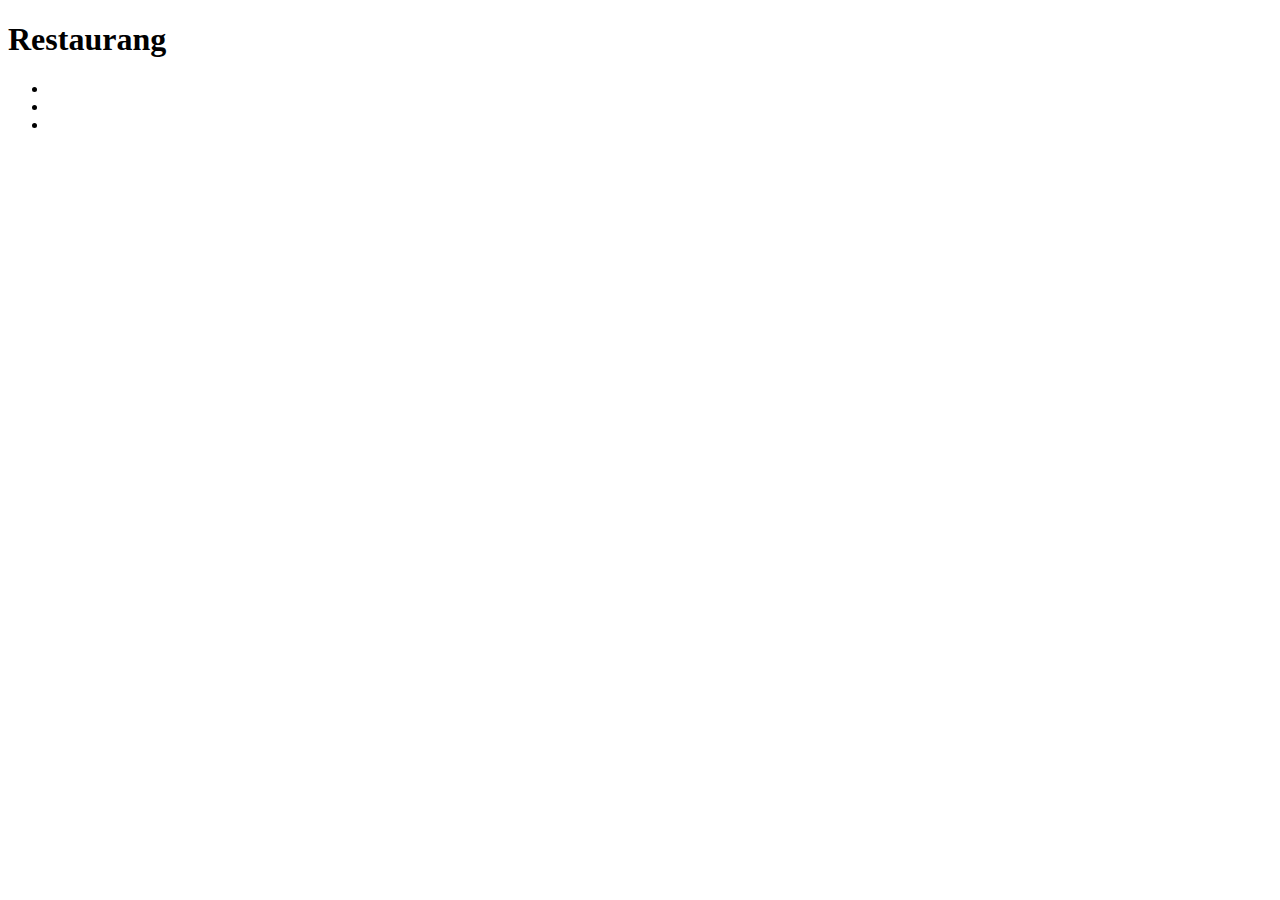
==== Main.html @ 14e7b0ed "Created html,css and js file" ====
<!DOCTYPE html>
<html lang="en">
<head>
    <meta charset="UTF-8">
    <meta name="viewport" content="width=device-width, initial-scale=1.0">
    <link href="./style.css">
    <script src="./script.js" defer></script>
    <title>Main Page</title>
</head>
<body>
    <div>
        <header>
            <h1>Restaurang</h1>
        </header>
        <nav>
            <ul>
                <li></li>
                <li></li>
                <li></li>
            </ul>
        </nav>
    </div>
<div class="A-lá-carte-container">
    <div class="Appetizer-container">
        <div></div>
        <div></div>
        <div></div>
        <div></div>
        <div></div>
    </div>
    <div class="Menu-container">
        <div></div>
        <div></div>
        <div></div>
        <div></div>
        <div></div>
    </div>
    <div class="Dessert-container">
        <div></div>
        <div></div>
        <div></div>
        <div></div>
        <div></div>
    </div>
</div>
<div class="Lunch-buffé-container">
    <div></div>
    <div></div>
</div>
<footer>

</footer>
</body>
</html>
---- style.css ----
* {
    box-sizing: border-box;
    margin: 0;
    padding: 0;
}
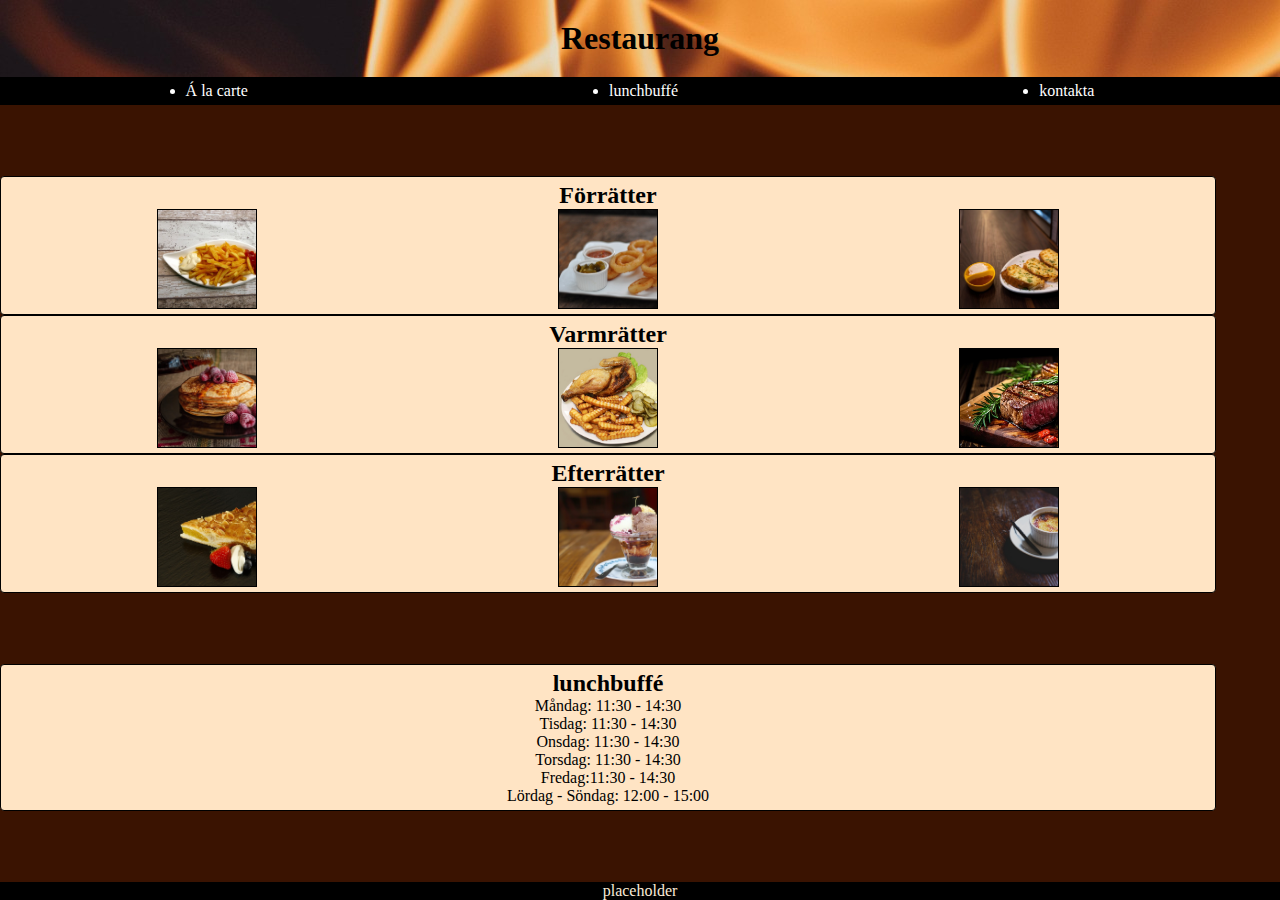
==== commit 9a78b715: "Added menu content to main html, added food pictures to the menus, added lunchbuffe to main html." ====
--- a/Main.html
+++ b/Main.html
@@ -3,7 +3,7 @@
 <head>
     <meta charset="UTF-8">
     <meta name="viewport" content="width=device-width, initial-scale=1.0">
-    <link href="./style.css">
+    <link rel="stylesheet" href="./style.css">
     <script src="./script.js" defer></script>
     <title>Main Page</title>
 </head>
@@ -14,41 +14,81 @@
         </header>
         <nav>
             <ul>
-                <li></li>
-                <li></li>
-                <li></li>
+                <li>Á la carte </li>
+                <li>lunchbuffé</li>
+                <li>kontakta</li>
             </ul>
         </nav>
     </div>
-<div class="A-lá-carte-container">
-    <div class="Appetizer-container">
-        <div></div>
-        <div></div>
-        <div></div>
-        <div></div>
-        <div></div>
+    <div class="Á-la-carte-container">
+        <div class="Appetizer-container">
+            <div>
+                <h2>Förrätter</h2>
+            </div>            
+            <div class="Recommendation-container">
+
+                <div id="Appetizer-card-one">
+
+                </div>
+                <div id="Appetizer-card-two">
+
+                </div>
+                <div id="Appetizer-card-three">
+
+                </div>
+            </div>
+        </div>
+        <div class="Menu-container">
+            <div>
+                <h2>Varmrätter</h2>
+            </div>
+            <div class="Recommendation-container">
+
+                <div id="Menu-card-one">
+
+                </div>
+                <div id="Menu-card-two">
+
+                </div>
+                <div id="Menu-card-three">
+
+                </div>
+            </div>
+
+        </div>
+        <div class="Dessert-container">
+            <div>
+                <h2>Efterrätter</h2>
+            </div>            
+            <div class="Recommendation-container">
+
+                <div id="Dessert-card-one">
+
+                </div>
+                <div id="Dessert-card-two">
+
+                </div>
+                <div id="Dessert-card-three">
+
+                </div>
+            </div>
+        </div>
     </div>
-    <div class="Menu-container">
-        <div></div>
-        <div></div>
-        <div></div>
-        <div></div>
-        <div></div>
+    <div class="Lunch-buffé-container">
+        <div> 
+            <h2>lunchbuffé</h2>
+        </div>
+        <div class="Lunch-buffé-timetable">
+            <p>Måndag: 11:30 - 14:30</p>
+            <p>Tisdag: 11:30 - 14:30</p>
+            <p>Onsdag: 11:30 - 14:30</p>
+            <p>Torsdag: 11:30 - 14:30</p>
+            <p>Fredag:11:30 - 14:30</p>
+            <p>Lördag - Söndag: 12:00 - 15:00</p>
+        </div>
     </div>
-    <div class="Dessert-container">
-        <div></div>
-        <div></div>
-        <div></div>
-        <div></div>
-        <div></div>
-    </div>
-</div>
-<div class="Lunch-buffé-container">
-    <div></div>
-    <div></div>
-</div>
-<footer>
-
-</footer>
+    <footer>
+        <P>placeholder</P>
+    </footer>
 </body>
 </html>--- a/style.css
+++ b/style.css
@@ -4,3 +4,156 @@
     padding: 0;
 }
 
+body {
+    display: flex;
+    flex-direction: column;
+    justify-content: space-between;
+    background-color: rgb(58, 19, 1);
+    height: 100vh;
+}
+
+header {
+    text-align: center;
+    padding: 20px;
+    background-image: url(./images/fire-7332965_1920.jpg);
+    background-size: auto;
+    background-repeat: no-repeat;
+    background-attachment: fixed;
+}
+
+nav ul{
+    display: flex;
+    flex-direction: row;
+    justify-content: space-around;
+    padding: 5px;
+    background-color: rgb(0, 0, 0);
+    color: white;
+}
+
+
+
+.Recommendation-container {
+    display: flex;
+    flex-direction: row;
+    justify-content: space-around;
+}
+
+.Appetizer-container{
+    width: 95vw;
+    height: auto;
+    border:  1px solid black;
+    border-radius: 4px;
+    text-align: center;
+    background-color: bisque;
+    padding: 5px;    
+}
+
+#Appetizer-card-one{
+    border: 1px solid black;
+    background-image: url(./images/Appetizer-food-images/french-fries-2762014_640.jpg);
+    background-size: cover;
+    width: 100px;
+    height: 100px;
+}
+
+#Appetizer-card-two{
+    border: 1px solid black;
+    background-image: url(./images/Appetizer-food-images/fried-food-735004_640.jpg);
+    background-size: cover;
+    width: 100px;
+    height: 100px;    
+}
+
+#Appetizer-card-three{
+    border: 1px solid black;
+    background-image: url(./images/Appetizer-food-images/garlic-bread-7359756_640.jpg);
+    background-size: cover;
+    width: 100px;
+    height: 100px;    
+}
+
+.Menu-container{
+    width: 95vw;
+    height: auto;
+    border:  1px solid black;
+    border-radius: 4px;
+    text-align: center;
+    background-color: bisque;
+    padding: 5px;
+}
+
+#Menu-card-one{
+    border: 1px solid black;
+    background-image: url(./images/Menu-food-images/pancakes-2291908_640.jpg);
+    background-size: cover;
+    width: 100px;
+    height: 100px;
+}
+
+#Menu-card-two{
+    border: 1px solid black;
+    background-image: url(./images/Menu-food-images/fast-food-743846_640.jpg);
+    background-size: cover;
+    width: 100px;
+
+}
+
+#Menu-card-three{
+    border: 1px solid black;
+    background-image: url(./images/Menu-food-images/grilled-8042308_640.jpg);
+    background-size: cover;
+    width: 100px;
+
+}
+
+.Dessert-container{
+    width: 95vw;
+    height: auto;
+    border:  1px solid black;
+    border-radius: 4px;
+    text-align: center;
+    background-color: bisque;
+    padding: 5px;    
+}
+
+#Dessert-card-one{
+    border: 1px solid black;
+    background-image: url(./images/Dessert-food-images/apple-pie-1584260_640.jpg);
+    background-size: cover;
+    width: 100px;
+    height: 100px;
+}
+
+#Dessert-card-two{
+    border: 1px solid black;
+    background-image: url(./images/Dessert-food-images/bowl-1932375_640.jpg);
+    background-size: cover;
+    width: 100px;
+    height: 100px;    
+}
+
+#Dessert-card-three{
+    border: 1px solid black;
+    background-image: url(./images/Dessert-food-images/food-2940496_640.jpg);
+    background-size: cover;
+    width: 100px;
+    height: 100px;    
+}
+
+.Lunch-buffé-container {
+    width: 95vw;
+    height: auto;
+    border: 1px solid black;
+    border-radius: 4px;
+    text-align: center;
+    background-color: bisque;
+    padding: 5px;
+    
+}
+
+
+footer{
+    background-color: black;
+    color: antiquewhite;
+    text-align: center;
+}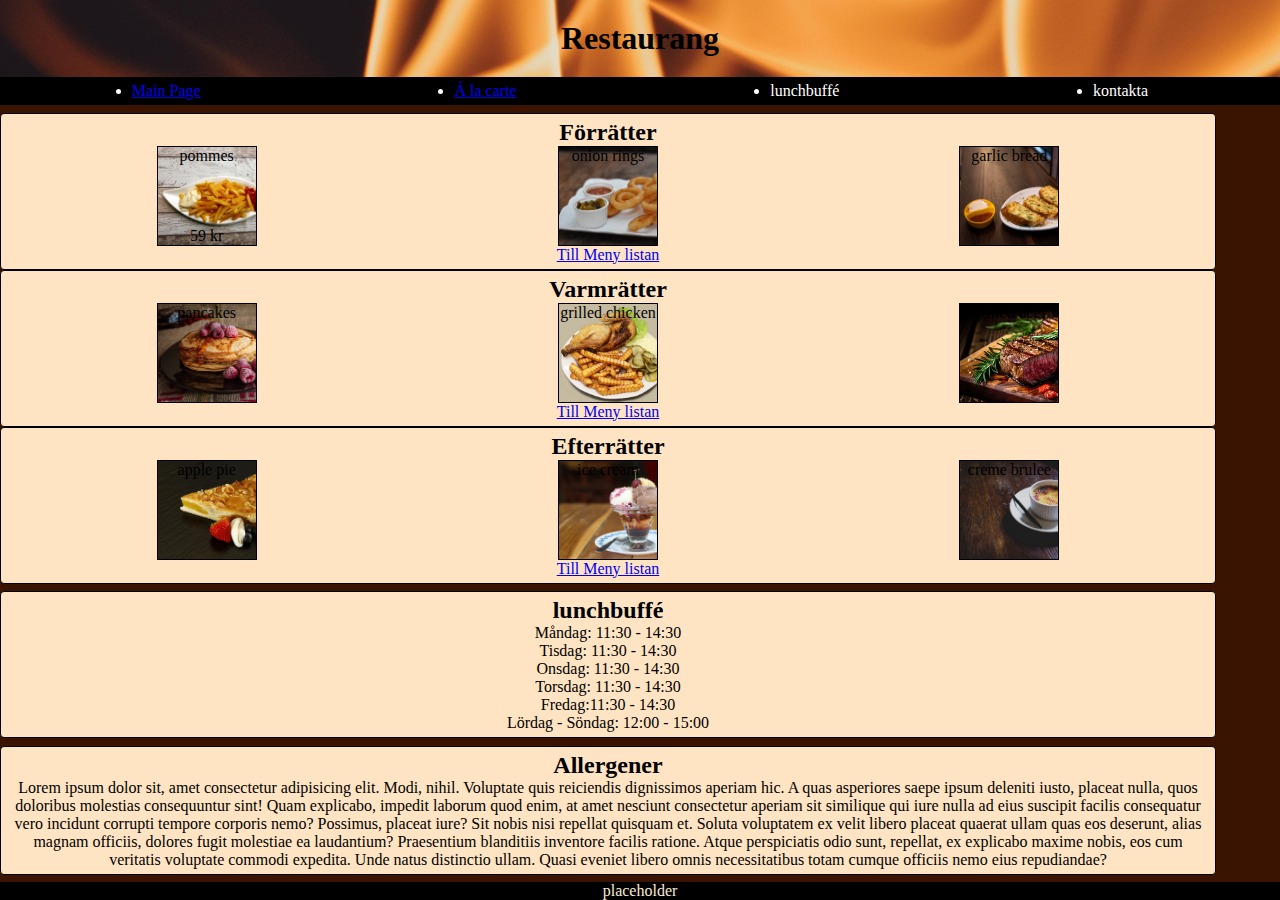
==== commit c9cf3f44: "Created an json file and put in som menu food types. Also created another html file for the full men" ====
--- a/Main.html
+++ b/Main.html
@@ -14,7 +14,12 @@
         </header>
         <nav>
             <ul>
-                <li>Á la carte </li>
+                <li>
+                    <a href="./Main.html">Main Page</a>
+                </li>                
+                <li>
+                    <a href="./Menu.html">Á la carte </a>
+                </li>
                 <li>lunchbuffé</li>
                 <li>kontakta</li>
             </ul>
@@ -28,14 +33,19 @@
             <div class="Recommendation-container">
 
                 <div id="Appetizer-card-one">
-
+                    <p>pommes</p>
+                    <p>59 kr</p>
                 </div>
                 <div id="Appetizer-card-two">
-
+                    <p>onion rings</p>
                 </div>
                 <div id="Appetizer-card-three">
-
+                <p>garlic bread</p>
                 </div>
+                
+            </div>
+            <div>
+                <a href="./Menu.html">Till Meny listan</a>
             </div>
         </div>
         <div class="Menu-container">
@@ -45,16 +55,19 @@
             <div class="Recommendation-container">
 
                 <div id="Menu-card-one">
-
+                    <p>pancakes</p>
+                    <P></P>
                 </div>
                 <div id="Menu-card-two">
-
+                    <p>grilled chicken</p>
                 </div>
                 <div id="Menu-card-three">
-
+                    <p>grilled beef</p>
                 </div>
             </div>
-
+            <div>
+                <a href="./Menu.html">Till Meny listan</a>
+            </div>
         </div>
         <div class="Dessert-container">
             <div>
@@ -63,15 +76,18 @@
             <div class="Recommendation-container">
 
                 <div id="Dessert-card-one">
-
+                    <p>apple pie</p>
                 </div>
                 <div id="Dessert-card-two">
-
+                    <p>ice cream</p>
                 </div>
                 <div id="Dessert-card-three">
-
+                    <p>creme brulee</p>
                 </div>
             </div>
+            <div>
+                <a href="./Menu.html">Till Meny listan</a>
+            </div>            
         </div>
     </div>
     <div class="Lunch-buffé-container">
@@ -87,6 +103,13 @@
             <p>Lördag - Söndag: 12:00 - 15:00</p>
         </div>
     </div>
+    <div Class="Allergener-info-container">
+        <h2>Allergener</h2>
+        <p>Lorem ipsum dolor sit, amet consectetur adipisicing elit. Modi, nihil. Voluptate quis reiciendis dignissimos aperiam hic. A quas asperiores saepe ipsum deleniti iusto, placeat nulla, quos doloribus molestias consequuntur sint!
+        Quam explicabo, impedit laborum quod enim, at amet nesciunt consectetur aperiam sit similique qui iure nulla ad eius suscipit facilis consequatur vero incidunt corrupti tempore corporis nemo? Possimus, placeat iure?
+        Sit nobis nisi repellat quisquam et. Soluta voluptatem ex velit libero placeat quaerat ullam quas eos deserunt, alias magnam officiis, dolores fugit molestiae ea laudantium? Praesentium blanditiis inventore facilis ratione.
+        Atque perspiciatis odio sunt, repellat, ex explicabo maxime nobis, eos cum veritatis voluptate commodi expedita. Unde natus distinctio ullam. Quasi eveniet libero omnis necessitatibus totam cumque officiis nemo eius repudiandae?</p>
+    </div>
     <footer>
         <P>placeholder</P>
     </footer>
--- a/style.css
+++ b/style.css
@@ -54,6 +54,9 @@
     background-size: cover;
     width: 100px;
     height: 100px;
+    display: flex;
+    flex-direction: column;
+    justify-content: space-between;
 }
 
 #Appetizer-card-two{
@@ -151,6 +154,15 @@
     
 }
 
+.Allergener-info-container{
+    width: 95vw;
+    height: auto;
+    border: 1px solid black;
+    border-radius: 4px;
+    text-align: center;
+    background-color: bisque;
+    padding: 5px;    
+}
 
 footer{
     background-color: black;
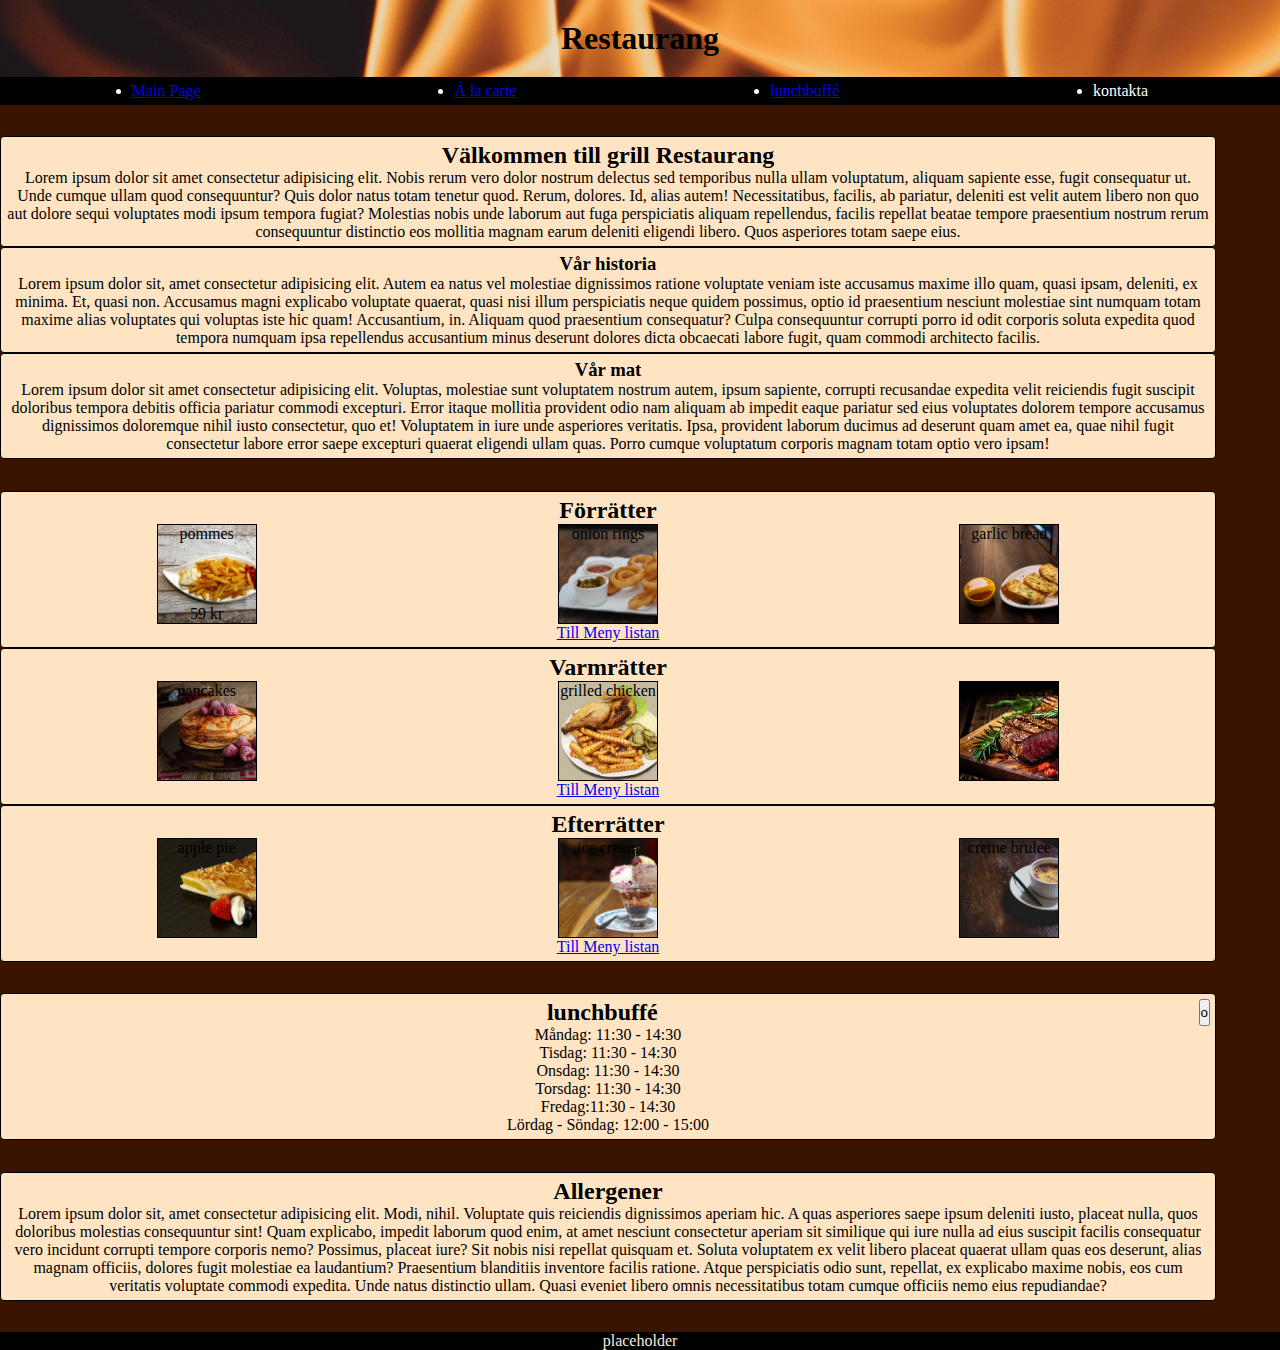
==== commit 68315272: "Added fetch js and a hidetoggle js. also added a js for slideshow but is empty." ====
--- a/Main.html
+++ b/Main.html
@@ -4,7 +4,8 @@
     <meta charset="UTF-8">
     <meta name="viewport" content="width=device-width, initial-scale=1.0">
     <link rel="stylesheet" href="./style.css">
-    <script src="./script.js" defer></script>
+    <script src="slideShow.js" defer></script>
+    <script src="hideToggle.js" defer></script>
     <title>Main Page</title>
 </head>
 <body>
@@ -20,13 +21,48 @@
                 <li>
                     <a href="./Menu.html">Á la carte </a>
                 </li>
-                <li>lunchbuffé</li>
+                <li>
+                    <a href="#Lunch-buffé">lunchbuffé</a>
+                </li>
                 <li>kontakta</li>
             </ul>
         </nav>
     </div>
+    <div class="Restaurang-info-container">
+        <div class="Introduktion-container">
+            <div>
+                <h2>Välkommen till grill Restaurang</h2>
+            </div>
+            <div class="beskrivning">
+                <p>Lorem ipsum dolor sit amet consectetur adipisicing elit. Nobis rerum vero dolor nostrum delectus sed temporibus nulla ullam voluptatum, aliquam sapiente esse, fugit consequatur ut. Unde cumque ullam quod consequuntur?
+                Quis dolor natus totam tenetur quod. Rerum, dolores. Id, alias autem! Necessitatibus, facilis, ab pariatur, deleniti est velit autem libero non quo aut dolore sequi voluptates modi ipsum tempora fugiat?
+                Molestias nobis unde laborum aut fuga perspiciatis aliquam repellendus, facilis repellat beatae tempore praesentium nostrum rerum consequuntur distinctio eos mollitia magnam earum deleniti eligendi libero. Quos asperiores totam saepe eius.</p>
+            </div>
+        </div>
+        <div>
+            <div class="History-container">
+                <h3>Vår historia</h3>
+                <div class="Historia">
+                    <p>
+                        Lorem ipsum dolor sit, amet consectetur adipisicing elit. Autem ea natus vel molestiae dignissimos ratione voluptate veniam iste accusamus maxime illo quam, quasi ipsam, deleniti, ex minima. Et, quasi non.
+                        Accusamus magni explicabo voluptate quaerat, quasi nisi illum perspiciatis neque quidem possimus, optio id praesentium nesciunt molestiae sint numquam totam maxime alias voluptates qui voluptas iste hic quam! Accusantium, in.
+                        Aliquam quod praesentium consequatur? Culpa consequuntur corrupti porro id odit corporis soluta expedita quod tempora numquam ipsa repellendus accusantium minus deserunt dolores dicta obcaecati labore fugit, quam commodi architecto facilis.
+                    </p>
+                </div>
+            </div>
+            <div class="About-food-container">
+                <h3>Vår mat</h3>
+                <div>
+                    <p>Lorem ipsum dolor sit amet consectetur adipisicing elit. Voluptas, molestiae sunt voluptatem nostrum autem, ipsum sapiente, corrupti recusandae expedita velit reiciendis fugit suscipit doloribus tempora debitis officia pariatur commodi excepturi.
+                    Error itaque mollitia provident odio nam aliquam ab impedit eaque pariatur sed eius voluptates dolorem tempore accusamus dignissimos doloremque nihil iusto consectetur, quo et! Voluptatem in iure unde asperiores veritatis.
+                    Ipsa, provident laborum ducimus ad deserunt quam amet ea, quae nihil fugit consectetur labore error saepe excepturi quaerat eligendi ullam quas. Porro cumque voluptatum corporis magnam totam optio vero ipsam!</p>
+                </div>
+            </div>
+        </div>
+    </div>
     <div class="Á-la-carte-container">
         <div class="Appetizer-container">
+            
             <div>
                 <h2>Förrätter</h2>
             </div>            
@@ -89,19 +125,24 @@
                 <a href="./Menu.html">Till Meny listan</a>
             </div>            
         </div>
-    </div>
-    <div class="Lunch-buffé-container">
-        <div> 
+    </div>  
+    <div class="Lunch-buffé-container" id="Lunch-buffé">
+        <div id="Lunch-buffé-title">
+            <label></label>
             <h2>lunchbuffé</h2>
+            <button onclick="hideToggle()">o</button>            
         </div>
-        <div class="Lunch-buffé-timetable">
-            <p>Måndag: 11:30 - 14:30</p>
-            <p>Tisdag: 11:30 - 14:30</p>
-            <p>Onsdag: 11:30 - 14:30</p>
-            <p>Torsdag: 11:30 - 14:30</p>
-            <p>Fredag:11:30 - 14:30</p>
-            <p>Lördag - Söndag: 12:00 - 15:00</p>
+        <div class="Lunch-buffé-menyn">
+            <div class="Lunch-buffé-timetable">
+                <p>Måndag: 11:30 - 14:30</p>
+                <p>Tisdag: 11:30 - 14:30</p>
+                <p>Onsdag: 11:30 - 14:30</p>
+                <p>Torsdag: 11:30 - 14:30</p>
+                <p>Fredag:11:30 - 14:30</p>
+                <p>Lördag - Söndag: 12:00 - 15:00</p>
+            </div>            
         </div>
+
     </div>
     <div Class="Allergener-info-container">
         <h2>Allergener</h2>
--- a/style.css
+++ b/style.css
@@ -9,7 +9,12 @@
     flex-direction: column;
     justify-content: space-between;
     background-color: rgb(58, 19, 1);
-    height: 100vh;
+    height: 150vh;
+}
+
+.darkmode{
+    background-color: rgb(53, 47, 40);
+    color: whitesmoke;
 }
 
 header {
@@ -28,9 +33,38 @@
     padding: 5px;
     background-color: rgb(0, 0, 0);
     color: white;
-}
-
-
+    
+}
+
+.Introduktion-container{
+    width: 95vw;
+    height: auto;
+    border:  1px solid black;
+    border-radius: 4px;
+    text-align: center;
+    background-color: bisque;
+    padding: 5px;  
+}
+
+.History-container{
+    width: 95vw;
+    height: auto;
+    border:  1px solid black;
+    border-radius: 4px;
+    text-align: center;
+    background-color: bisque;
+    padding: 5px;     
+}
+
+.About-food-container{
+    width: 95vw;
+    height: auto;
+    border:  1px solid black;
+    border-radius: 4px;
+    text-align: center;
+    background-color: bisque;
+    padding: 5px;      
+}
 
 .Recommendation-container {
     display: flex;
@@ -143,6 +177,19 @@
     height: 100px;    
 }
 
+.Full-menu-container{
+    width: 95vw;
+    height: auto;
+    border: 1px solid black;
+    border-radius: 4px;
+    text-align: center;
+    background-color: bisque;
+    padding: 5px;    
+}
+.Full-menu-types{
+    border-bottom: 1px solid black;
+}
+
 .Lunch-buffé-container {
     width: 95vw;
     height: auto;
@@ -151,7 +198,16 @@
     text-align: center;
     background-color: bisque;
     padding: 5px;
-    
+}
+
+#Lunch-buffé-title{
+    display: flex;
+    justify-content: space-between;
+}
+
+
+.Lunch-buffé-container button {
+    justify-self: end;
 }
 
 .Allergener-info-container{
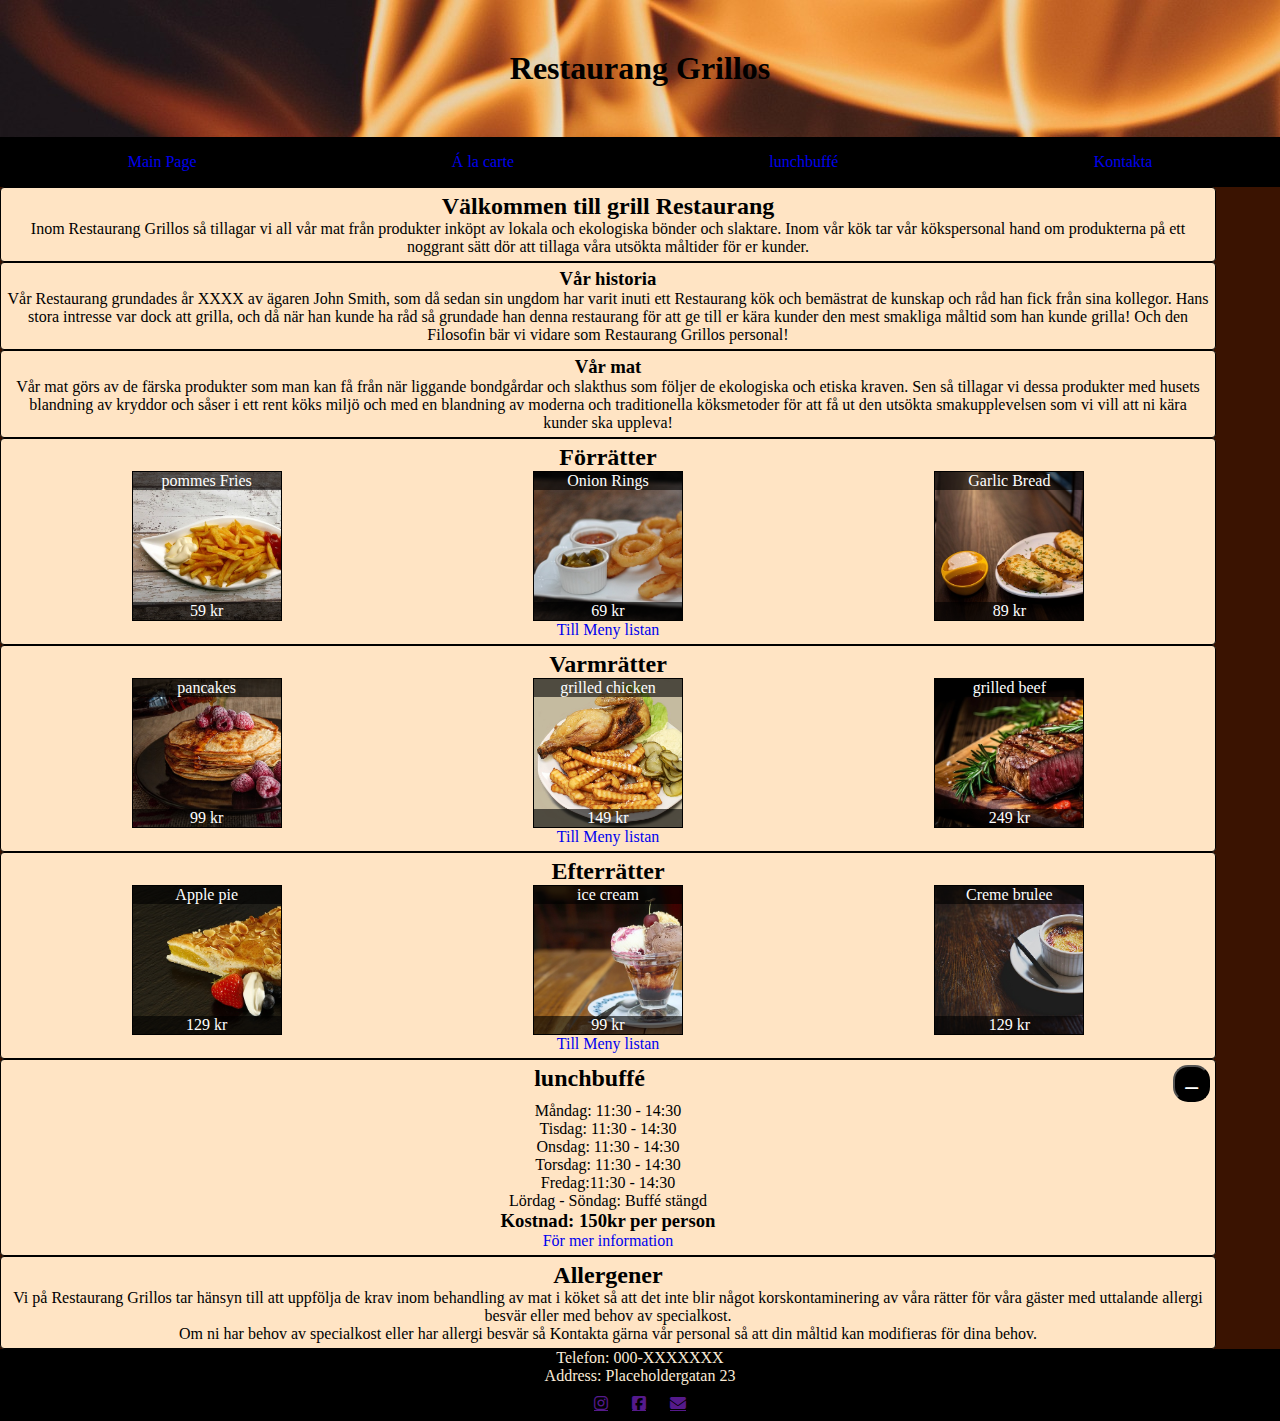
==== commit c0c23877: "Made some filefolder for each CSS and JS, added some changes to the foodmenu json, Filtermenu js and" ====
--- a/Main.html
+++ b/Main.html
@@ -4,6 +4,8 @@
     <meta charset="UTF-8">
     <meta name="viewport" content="width=device-width, initial-scale=1.0">
     <link rel="stylesheet" href="./style.css">
+    <link rel="stylesheet" href="https://cdnjs.cloudflare.com/ajax/libs/font-awesome/6.7.2/css/all.min.css" 
+    integrity="sha512-Evv84Mr4kqVGRNSgIGL/F/aIDqQb7xQ2vcrdIwxfjThSH8CSR7PBEakCr51Ck+w+/U6swU2Im1vVX0SVk9ABhg==" crossorigin="anonymous" referrerpolicy="no-referrer" />
     <script src="slideShow.js" defer></script>
     <script src="hideToggle.js" defer></script>
     <title>Main Page</title>
@@ -11,7 +13,7 @@
 <body>
     <div>
         <header>
-            <h1>Restaurang</h1>
+            <h1>Restaurang Grillos</h1>
         </header>
         <nav>
             <ul>
@@ -24,7 +26,9 @@
                 <li>
                     <a href="#Lunch-buffé">lunchbuffé</a>
                 </li>
-                <li>kontakta</li>
+                <li>
+                    <a href="#contacts">Kontakta</a>
+                </li>
             </ul>
         </nav>
     </div>
@@ -34,9 +38,8 @@
                 <h2>Välkommen till grill Restaurang</h2>
             </div>
             <div class="beskrivning">
-                <p>Lorem ipsum dolor sit amet consectetur adipisicing elit. Nobis rerum vero dolor nostrum delectus sed temporibus nulla ullam voluptatum, aliquam sapiente esse, fugit consequatur ut. Unde cumque ullam quod consequuntur?
-                Quis dolor natus totam tenetur quod. Rerum, dolores. Id, alias autem! Necessitatibus, facilis, ab pariatur, deleniti est velit autem libero non quo aut dolore sequi voluptates modi ipsum tempora fugiat?
-                Molestias nobis unde laborum aut fuga perspiciatis aliquam repellendus, facilis repellat beatae tempore praesentium nostrum rerum consequuntur distinctio eos mollitia magnam earum deleniti eligendi libero. Quos asperiores totam saepe eius.</p>
+                <p>Inom Restaurang Grillos så tillagar vi all vår mat från produkter inköpt av lokala och ekologiska bönder och slaktare.
+                    Inom vår kök tar vår kökspersonal hand om produkterna på ett noggrant sätt dör att tillaga våra utsökta måltider för er kunder.</p>
             </div>
         </div>
         <div>
@@ -44,18 +47,19 @@
                 <h3>Vår historia</h3>
                 <div class="Historia">
                     <p>
-                        Lorem ipsum dolor sit, amet consectetur adipisicing elit. Autem ea natus vel molestiae dignissimos ratione voluptate veniam iste accusamus maxime illo quam, quasi ipsam, deleniti, ex minima. Et, quasi non.
-                        Accusamus magni explicabo voluptate quaerat, quasi nisi illum perspiciatis neque quidem possimus, optio id praesentium nesciunt molestiae sint numquam totam maxime alias voluptates qui voluptas iste hic quam! Accusantium, in.
-                        Aliquam quod praesentium consequatur? Culpa consequuntur corrupti porro id odit corporis soluta expedita quod tempora numquam ipsa repellendus accusantium minus deserunt dolores dicta obcaecati labore fugit, quam commodi architecto facilis.
+                        Vår Restaurang grundades år XXXX av ägaren John Smith, som då sedan sin ungdom har varit inuti ett Restaurang kök och bemästrat de kunskap och råd han fick från sina kollegor.
+                        Hans stora intresse var dock att grilla, och då när han kunde ha råd så grundade han denna restaurang för att ge till er kära kunder den mest smakliga måltid som han kunde grilla!
+                        Och den Filosofin bär vi vidare som Restaurang Grillos personal!
                     </p>
                 </div>
             </div>
             <div class="About-food-container">
                 <h3>Vår mat</h3>
                 <div>
-                    <p>Lorem ipsum dolor sit amet consectetur adipisicing elit. Voluptas, molestiae sunt voluptatem nostrum autem, ipsum sapiente, corrupti recusandae expedita velit reiciendis fugit suscipit doloribus tempora debitis officia pariatur commodi excepturi.
-                    Error itaque mollitia provident odio nam aliquam ab impedit eaque pariatur sed eius voluptates dolorem tempore accusamus dignissimos doloremque nihil iusto consectetur, quo et! Voluptatem in iure unde asperiores veritatis.
-                    Ipsa, provident laborum ducimus ad deserunt quam amet ea, quae nihil fugit consectetur labore error saepe excepturi quaerat eligendi ullam quas. Porro cumque voluptatum corporis magnam totam optio vero ipsam!</p>
+                    <p>
+                        Vår mat görs av de färska produkter som man kan få från när liggande bondgårdar och slakthus som följer de ekologiska och etiska kraven.
+                        Sen så tillagar vi dessa produkter med husets blandning av kryddor och såser i ett rent köks miljö och med en blandning av moderna och traditionella köksmetoder för att få ut den utsökta smakupplevelsen som vi vill att ni kära kunder ska uppleva!
+                    </p>
                 </div>
             </div>
         </div>
@@ -69,14 +73,16 @@
             <div class="Recommendation-container">
 
                 <div id="Appetizer-card-one">
-                    <p>pommes</p>
+                    <p>pommes Fries</p>
                     <p>59 kr</p>
                 </div>
                 <div id="Appetizer-card-two">
-                    <p>onion rings</p>
+                    <p>Onion Rings</p>
+                    <p>69 kr</p>
                 </div>
                 <div id="Appetizer-card-three">
-                <p>garlic bread</p>
+                <p>Garlic Bread</p>
+                <p>89 kr</p>
                 </div>
                 
             </div>
@@ -92,13 +98,15 @@
 
                 <div id="Menu-card-one">
                     <p>pancakes</p>
-                    <P></P>
+                    <P>99 kr</P>
                 </div>
                 <div id="Menu-card-two">
                     <p>grilled chicken</p>
+                    <p>149 kr</p>
                 </div>
                 <div id="Menu-card-three">
                     <p>grilled beef</p>
+                    <p>249 kr</p>
                 </div>
             </div>
             <div>
@@ -112,13 +120,16 @@
             <div class="Recommendation-container">
 
                 <div id="Dessert-card-one">
-                    <p>apple pie</p>
+                    <p>Apple pie</p>
+                    <p>129 kr</p>
                 </div>
                 <div id="Dessert-card-two">
                     <p>ice cream</p>
+                    <p>99 kr</p>
                 </div>
                 <div id="Dessert-card-three">
-                    <p>creme brulee</p>
+                    <p>Creme brulee</p>
+                    <p>129 kr</p>
                 </div>
             </div>
             <div>
@@ -130,7 +141,7 @@
         <div id="Lunch-buffé-title">
             <label></label>
             <h2>lunchbuffé</h2>
-            <button onclick="hideToggle()">o</button>            
+            <button class="filter-btn fa-solid fa-window-minimize" onclick="hideToggle()"></button>            
         </div>
         <div class="Lunch-buffé-menyn">
             <div class="Lunch-buffé-timetable">
@@ -139,20 +150,24 @@
                 <p>Onsdag: 11:30 - 14:30</p>
                 <p>Torsdag: 11:30 - 14:30</p>
                 <p>Fredag:11:30 - 14:30</p>
-                <p>Lördag - Söndag: 12:00 - 15:00</p>
-            </div>            
+                <p>Lördag - Söndag: Buffé stängd</p>
+                <h3>Kostnad: 150kr per person</h3>
+                <a href="Menu.html#Lunch-buffé">För mer information</a>
+            </div>          
         </div>
 
     </div>
     <div Class="Allergener-info-container">
         <h2>Allergener</h2>
-        <p>Lorem ipsum dolor sit, amet consectetur adipisicing elit. Modi, nihil. Voluptate quis reiciendis dignissimos aperiam hic. A quas asperiores saepe ipsum deleniti iusto, placeat nulla, quos doloribus molestias consequuntur sint!
-        Quam explicabo, impedit laborum quod enim, at amet nesciunt consectetur aperiam sit similique qui iure nulla ad eius suscipit facilis consequatur vero incidunt corrupti tempore corporis nemo? Possimus, placeat iure?
-        Sit nobis nisi repellat quisquam et. Soluta voluptatem ex velit libero placeat quaerat ullam quas eos deserunt, alias magnam officiis, dolores fugit molestiae ea laudantium? Praesentium blanditiis inventore facilis ratione.
-        Atque perspiciatis odio sunt, repellat, ex explicabo maxime nobis, eos cum veritatis voluptate commodi expedita. Unde natus distinctio ullam. Quasi eveniet libero omnis necessitatibus totam cumque officiis nemo eius repudiandae?</p>
+        <P>Vi på Restaurang Grillos tar hänsyn till att uppfölja de krav inom behandling av mat i köket så att det inte blir något korskontaminering av våra rätter för våra gäster med uttalande allergi besvär eller med behov av specialkost.</P>
+        <P>Om ni har behov av specialkost eller har allergi besvär så Kontakta gärna vår personal så att din måltid kan modifieras för dina behov.</P>
     </div>
-    <footer>
-        <P>placeholder</P>
+    <footer id="contacts">
+        <P>Telefon: 000-XXXXXXX</P>
+        <p>Address: Placeholdergatan 23</p>
+        <a href="" class="fa-brands fa-instagram"></a>
+        <a href="" class="fa-brands fa-square-facebook"></a>
+        <a href="" class="fa-solid fa-envelope"></a>
     </footer>
 </body>
 </html>--- a/style.css
+++ b/style.css
@@ -18,22 +18,48 @@
 }
 
 header {
-    text-align: center;
-    padding: 20px;
+    width: 100%;
+    text-align: center;
+    padding: 50px;
     background-image: url(./images/fire-7332965_1920.jpg);
     background-size: auto;
     background-repeat: no-repeat;
     background-attachment: fixed;
 }
 
+header h1{
+    font-size: xx-large;
+    font-family:Georgia, 'Times New Roman', Times, serif;
+}
+
+nav{
+    width: 100%;
+}
+
 nav ul{
     display: flex;
+    width: 100%;
     flex-direction: row;
     justify-content: space-around;
-    padding: 5px;
     background-color: rgb(0, 0, 0);
     color: white;
-    
+    list-style: none;
+}
+
+nav li{
+    height: 50px;
+}
+
+nav a{
+    height: 100%;
+    padding: 0 30px;
+    text-decoration: none;
+    display: flex;
+    align-items: center;
+}
+
+nav a:hover{
+    background-color: rgb(68, 66, 66);
 }
 
 .Introduktion-container{
@@ -64,6 +90,10 @@
     text-align: center;
     background-color: bisque;
     padding: 5px;      
+}
+
+.Á-la-carte-container a{
+    text-decoration: none;
 }
 
 .Recommendation-container {
@@ -72,6 +102,11 @@
     justify-content: space-around;
 }
 
+.Recommendation-container p{
+    background-color: rgb(0, 0, 0,0.6);
+    color: white;
+}
+
 .Appetizer-container{
     width: 95vw;
     height: auto;
@@ -86,8 +121,8 @@
     border: 1px solid black;
     background-image: url(./images/Appetizer-food-images/french-fries-2762014_640.jpg);
     background-size: cover;
-    width: 100px;
-    height: 100px;
+    width: 150px;
+    height: 150px;
     display: flex;
     flex-direction: column;
     justify-content: space-between;
@@ -97,16 +132,22 @@
     border: 1px solid black;
     background-image: url(./images/Appetizer-food-images/fried-food-735004_640.jpg);
     background-size: cover;
-    width: 100px;
-    height: 100px;    
+    width: 150px;
+    height: 150px;
+    display: flex;
+    flex-direction: column;
+    justify-content: space-between;
 }
 
 #Appetizer-card-three{
     border: 1px solid black;
     background-image: url(./images/Appetizer-food-images/garlic-bread-7359756_640.jpg);
     background-size: cover;
-    width: 100px;
-    height: 100px;    
+    width: 150px;
+    height: 150px;
+    display: flex;
+    flex-direction: column;
+    justify-content: space-between;
 }
 
 .Menu-container{
@@ -123,24 +164,31 @@
     border: 1px solid black;
     background-image: url(./images/Menu-food-images/pancakes-2291908_640.jpg);
     background-size: cover;
-    width: 100px;
-    height: 100px;
+    width: 150px;
+    height: 150px;
+    display: flex;
+    flex-direction: column;
+    justify-content: space-between;
 }
 
 #Menu-card-two{
     border: 1px solid black;
     background-image: url(./images/Menu-food-images/fast-food-743846_640.jpg);
     background-size: cover;
-    width: 100px;
-
+    width: 150px;
+    display: flex;
+    flex-direction: column;
+    justify-content: space-between;
 }
 
 #Menu-card-three{
     border: 1px solid black;
     background-image: url(./images/Menu-food-images/grilled-8042308_640.jpg);
     background-size: cover;
-    width: 100px;
-
+    width: 150px;
+    display: flex;
+    flex-direction: column;
+    justify-content: space-between;
 }
 
 .Dessert-container{
@@ -157,24 +205,33 @@
     border: 1px solid black;
     background-image: url(./images/Dessert-food-images/apple-pie-1584260_640.jpg);
     background-size: cover;
-    width: 100px;
-    height: 100px;
+    width: 150px;
+    height: 150px;
+    display: flex;
+    flex-direction: column;
+    justify-content: space-between;
 }
 
 #Dessert-card-two{
     border: 1px solid black;
     background-image: url(./images/Dessert-food-images/bowl-1932375_640.jpg);
     background-size: cover;
-    width: 100px;
-    height: 100px;    
+    width: 150px;
+    height: 150px;
+    display: flex;
+    flex-direction: column;
+    justify-content: space-between;
 }
 
 #Dessert-card-three{
     border: 1px solid black;
     background-image: url(./images/Dessert-food-images/food-2940496_640.jpg);
     background-size: cover;
-    width: 100px;
-    height: 100px;    
+    width: 150px;
+    height: 150px;
+    display: flex;
+    flex-direction: column;
+    justify-content: space-between;
 }
 
 .Full-menu-container{
@@ -190,6 +247,18 @@
     border-bottom: 1px solid black;
 }
 
+#btn-filter-container{
+    padding: 4px;
+    
+}
+
+.filter-btn{
+    color: white;
+    background-color: black;
+    padding: 10px;
+    border-radius: 15px;
+}
+
 .Lunch-buffé-container {
     width: 95vw;
     height: auto;
@@ -198,6 +267,7 @@
     text-align: center;
     background-color: bisque;
     padding: 5px;
+    
 }
 
 #Lunch-buffé-title{
@@ -209,6 +279,16 @@
 .Lunch-buffé-container button {
     justify-self: end;
 }
+
+.Lunch-buffé-timetable a{
+    text-decoration: none;
+}
+
+#Lunch-buffé-menu-list li{
+    list-style: none;
+}
+
+
 
 .Allergener-info-container{
     width: 95vw;
@@ -224,4 +304,9 @@
     background-color: black;
     color: antiquewhite;
     text-align: center;
+}
+
+footer a{
+margin: 10px;
+
 }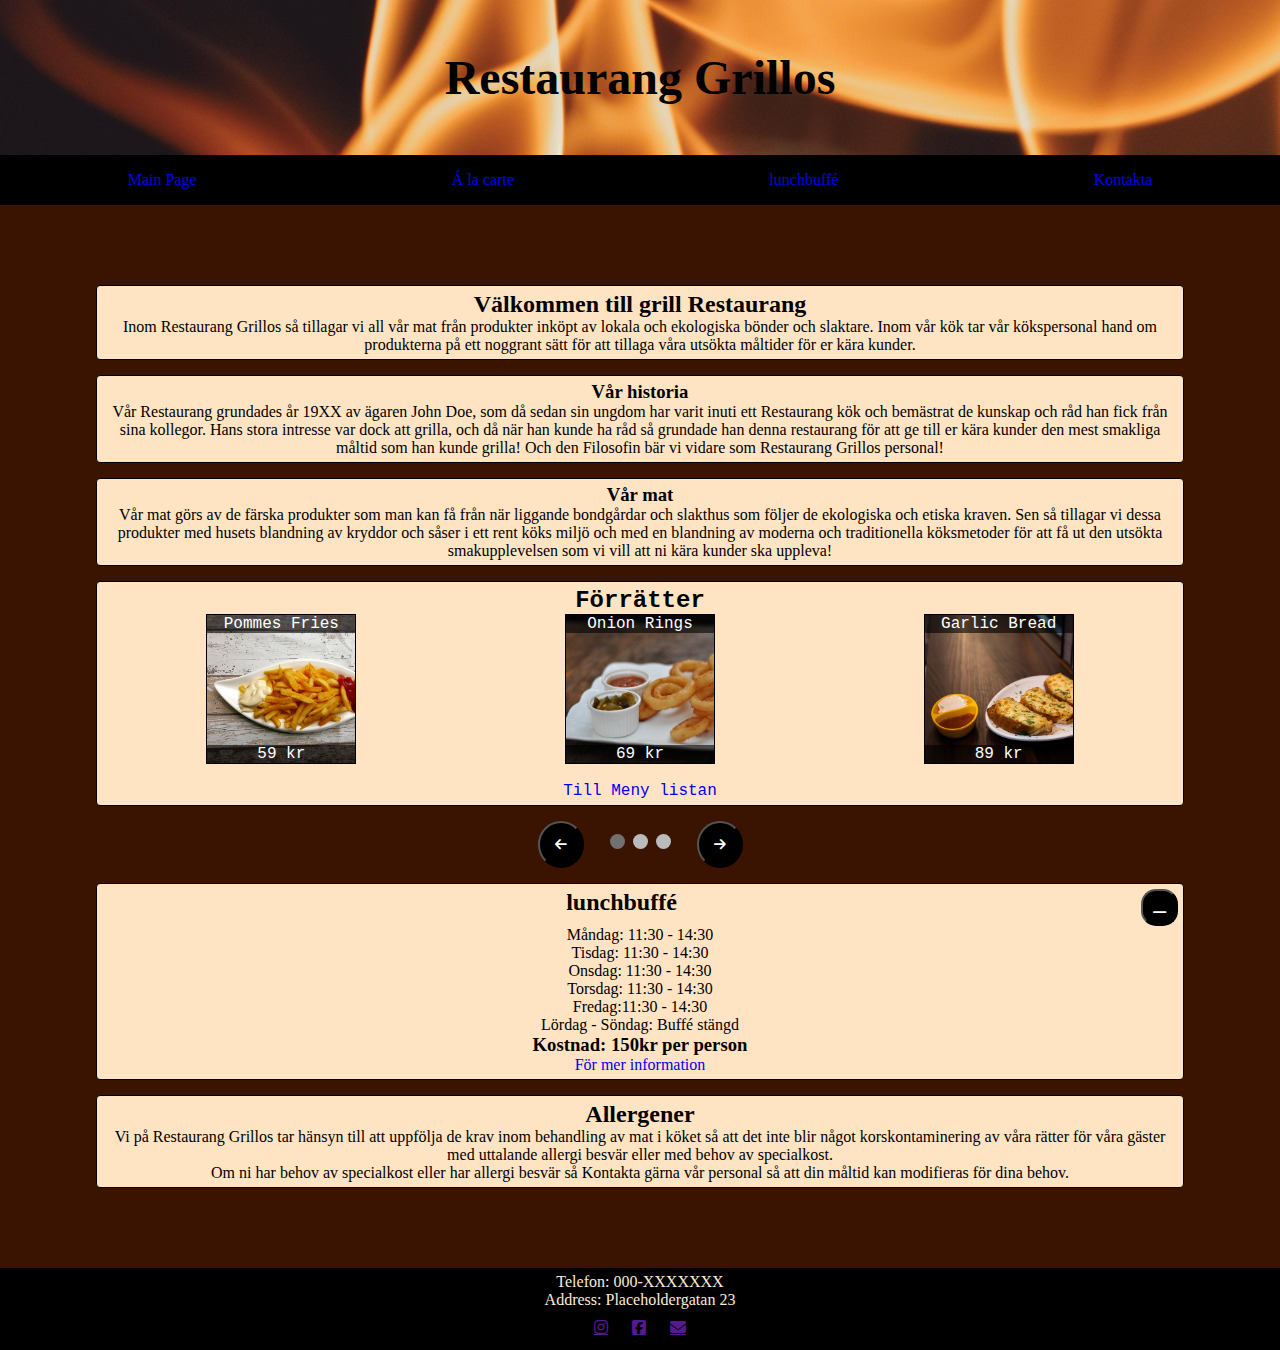
==== commit 1f0daa07: "Moved the js, css and json scripts to their specific folders(added image folder to CSS folder), adde" ====
--- a/Main.html
+++ b/Main.html
@@ -3,11 +3,9 @@
 <head>
     <meta charset="UTF-8">
     <meta name="viewport" content="width=device-width, initial-scale=1.0">
-    <link rel="stylesheet" href="./style.css">
+    <link rel="stylesheet" href="./CSS/style.css">
     <link rel="stylesheet" href="https://cdnjs.cloudflare.com/ajax/libs/font-awesome/6.7.2/css/all.min.css" 
     integrity="sha512-Evv84Mr4kqVGRNSgIGL/F/aIDqQb7xQ2vcrdIwxfjThSH8CSR7PBEakCr51Ck+w+/U6swU2Im1vVX0SVk9ABhg==" crossorigin="anonymous" referrerpolicy="no-referrer" />
-    <script src="slideShow.js" defer></script>
-    <script src="hideToggle.js" defer></script>
     <title>Main Page</title>
 </head>
 <body>
@@ -32,135 +30,155 @@
             </ul>
         </nav>
     </div>
-    <div class="Restaurang-info-container">
-        <div class="Introduktion-container">
-            <div>
-                <h2>Välkommen till grill Restaurang</h2>
-            </div>
-            <div class="beskrivning">
-                <p>Inom Restaurang Grillos så tillagar vi all vår mat från produkter inköpt av lokala och ekologiska bönder och slaktare.
-                    Inom vår kök tar vår kökspersonal hand om produkterna på ett noggrant sätt dör att tillaga våra utsökta måltider för er kunder.</p>
-            </div>
-        </div>
-        <div>
-            <div class="History-container">
-                <h3>Vår historia</h3>
-                <div class="Historia">
-                    <p>
-                        Vår Restaurang grundades år XXXX av ägaren John Smith, som då sedan sin ungdom har varit inuti ett Restaurang kök och bemästrat de kunskap och råd han fick från sina kollegor.
-                        Hans stora intresse var dock att grilla, och då när han kunde ha råd så grundade han denna restaurang för att ge till er kära kunder den mest smakliga måltid som han kunde grilla!
-                        Och den Filosofin bär vi vidare som Restaurang Grillos personal!
-                    </p>
+    <div id="block-container">
+        <div class="Restaurang-info-container">
+            <div class="Introduktion-container container-styling">
+                <div>
+                    <h2>Välkommen till grill Restaurang</h2>
+                </div>
+                <div class="beskrivning">
+                    <p>Inom Restaurang Grillos så tillagar vi all vår mat från produkter inköpt av lokala och ekologiska bönder och slaktare.
+                        Inom vår kök tar vår kökspersonal hand om produkterna på ett noggrant sätt för att tillaga våra utsökta måltider för er kära kunder.</p>
                 </div>
             </div>
-            <div class="About-food-container">
-                <h3>Vår mat</h3>
-                <div>
-                    <p>
-                        Vår mat görs av de färska produkter som man kan få från när liggande bondgårdar och slakthus som följer de ekologiska och etiska kraven.
-                        Sen så tillagar vi dessa produkter med husets blandning av kryddor och såser i ett rent köks miljö och med en blandning av moderna och traditionella köksmetoder för att få ut den utsökta smakupplevelsen som vi vill att ni kära kunder ska uppleva!
-                    </p>
+
+            <div>
+                <div class="History-container container-styling">
+                    <h3>Vår historia</h3>
+                    <div class="Historia">
+                        <p>
+                            Vår Restaurang grundades år 19XX av ägaren John Doe, som då sedan sin ungdom har varit inuti ett Restaurang kök och bemästrat de kunskap och råd han fick från sina kollegor.
+                            Hans stora intresse var dock att grilla, och då när han kunde ha råd så grundade han denna restaurang för att ge till er kära kunder den mest smakliga måltid som han kunde grilla!
+                            Och den Filosofin bär vi vidare som Restaurang Grillos personal!
+                        </p>
+                    </div>
+                </div>
+
+                <div class="About-food-container container-styling">
+                    <h3>Vår mat</h3>
+                    <div>
+                        <p>
+                            Vår mat görs av de färska produkter som man kan få från när liggande bondgårdar och slakthus som följer de ekologiska och etiska kraven.
+                            Sen så tillagar vi dessa produkter med husets blandning av kryddor och såser i ett rent köks miljö och med en blandning av moderna och traditionella köksmetoder för att få ut den utsökta smakupplevelsen som vi vill att ni kära kunder ska uppleva!
+                        </p>
+                    </div>
                 </div>
             </div>
         </div>
-    </div>
-    <div class="Á-la-carte-container">
-        <div class="Appetizer-container">
-            
-            <div>
-                <h2>Förrätter</h2>
-            </div>            
-            <div class="Recommendation-container">
 
-                <div id="Appetizer-card-one">
-                    <p>pommes Fries</p>
-                    <p>59 kr</p>
+        <div class="Á-la-carte-container">
+            <div class="slide-container container-styling" id="Appetizer-container">
+                <div>
+                    <h2>Förrätter</h2>
+                </div>            
+                <div class="Recommendation-container ">
+                    <div  id="Appetizer-card-one">
+                        <p>Pommes Fries</p>
+                        <p>59 kr</p>
+                    </div>
+                    <div  id="Appetizer-card-two">
+                        <p>Onion Rings</p>
+                        <p>69 kr</p>
+                    </div>
+                    <div  id="Appetizer-card-three">
+                    <p>Garlic Bread</p>
+                    <p>89 kr</p>
+                    </div>
                 </div>
-                <div id="Appetizer-card-two">
-                    <p>Onion Rings</p>
-                    <p>69 kr</p>
-                </div>
-                <div id="Appetizer-card-three">
-                <p>Garlic Bread</p>
-                <p>89 kr</p>
-                </div>
-                
-            </div>
-            <div>
-                <a href="./Menu.html">Till Meny listan</a>
-            </div>
-        </div>
-        <div class="Menu-container">
-            <div>
-                <h2>Varmrätter</h2>
-            </div>
-            <div class="Recommendation-container">
-
-                <div id="Menu-card-one">
-                    <p>pancakes</p>
-                    <P>99 kr</P>
-                </div>
-                <div id="Menu-card-two">
-                    <p>grilled chicken</p>
-                    <p>149 kr</p>
-                </div>
-                <div id="Menu-card-three">
-                    <p>grilled beef</p>
-                    <p>249 kr</p>
+                <br>
+                <div>
+                    <a href="./Menu.html">Till Meny listan</a>
                 </div>
             </div>
-            <div>
-                <a href="./Menu.html">Till Meny listan</a>
-            </div>
-        </div>
-        <div class="Dessert-container">
-            <div>
-                <h2>Efterrätter</h2>
-            </div>            
-            <div class="Recommendation-container">
 
-                <div id="Dessert-card-one">
-                    <p>Apple pie</p>
-                    <p>129 kr</p>
+            <div class="slide-container container-styling" id="Menu-container">
+                <div>
+                    <h2>Varmrätter</h2>
                 </div>
-                <div id="Dessert-card-two">
-                    <p>ice cream</p>
-                    <p>99 kr</p>
+                <div class="Recommendation-container">
+                    <div  id="Menu-card-one">
+                        <p>Pancakes</p>
+                        <P>99 kr</P>
+                    </div>
+                    <div  id="Menu-card-two">
+                        <p>Grilled Chicken</p>
+                        <p>149 kr</p>
+                    </div>
+                    <div  id="Menu-card-three">
+                        <p>Grilled Beef</p>
+                        <p>249 kr</p>
+                    </div>
                 </div>
-                <div id="Dessert-card-three">
-                    <p>Creme brulee</p>
-                    <p>129 kr</p>
+                <br>
+                <div>
+                    <a href="./Menu.html">Till Meny listan</a>
                 </div>
             </div>
+
+            <div class="slide-container container-styling" id="Dessert-container">
+                <div>
+                    <h2>Efterrätter</h2>
+                </div>  
+                <div class="Recommendation-container">
+                    <div  id="Dessert-card-one">
+                        <p>Apple pie</p>
+                        <p>129 kr</p>
+                    </div>
+                    <div  id="Dessert-card-two">
+                        <p>ice cream</p>
+                        <p>99 kr</p>
+                    </div>
+                    <div  id="Dessert-card-three">
+                        <p>Creme brulee</p>
+                        <p>129 kr</p>
+                    </div>
+                </div>
+                <br>
+                <div>
+                    <a href="./Menu.html">Till Meny listan</a>
+                </div>            
+            </div>
+
             <div>
-                <a href="./Menu.html">Till Meny listan</a>
-            </div>            
+            </div>
+
+            <div id="dot-container">
+                <button class="prev fa-solid fa-arrow-left" onclick="plusSlides(-1)"></button>
+
+                <span class="dot" onclick="currentSlide(1)"></span>
+                <span class="dot" onclick="currentSlide(2)"></span>
+                <span class="dot" onclick="currentSlide(3)"></span>
+                
+                <button class="next fa-solid fa-arrow-right" onclick="plusSlides(1)"></button>                
+
+            </div>
+            
+        </div>  
+        <div class="Lunch-buffé-container container-styling" id="Lunch-buffé">
+            <div id="Lunch-buffé-title">
+                <label></label>
+                <h2>lunchbuffé</h2>
+                <button class="filter-btn fa-solid fa-window-minimize" onclick="hideToggle()"></button>            
+            </div>
+            <div class="Lunch-buffé-menyn">
+                <div class="Lunch-buffé-timetable">
+                    <p>Måndag: 11:30 - 14:30</p>
+                    <p>Tisdag: 11:30 - 14:30</p>
+                    <p>Onsdag: 11:30 - 14:30</p>
+                    <p>Torsdag: 11:30 - 14:30</p>
+                    <p>Fredag:11:30 - 14:30</p>
+                    <p>Lördag - Söndag: Buffé stängd</p>
+                    <h3>Kostnad: 150kr per person</h3>
+                    <a href="Menu.html#Lunch-buffé">För mer information</a>
+                </div>          
+            </div>
+
         </div>
-    </div>  
-    <div class="Lunch-buffé-container" id="Lunch-buffé">
-        <div id="Lunch-buffé-title">
-            <label></label>
-            <h2>lunchbuffé</h2>
-            <button class="filter-btn fa-solid fa-window-minimize" onclick="hideToggle()"></button>            
+        <div Class="Allergener-info-container container-styling">
+            <h2>Allergener</h2>
+            <P>Vi på Restaurang Grillos tar hänsyn till att uppfölja de krav inom behandling av mat i köket så att det inte blir något korskontaminering av våra rätter för våra gäster med uttalande allergi besvär eller med behov av specialkost.</P>
+            <P>Om ni har behov av specialkost eller har allergi besvär så Kontakta gärna vår personal så att din måltid kan modifieras för dina behov.</P>
         </div>
-        <div class="Lunch-buffé-menyn">
-            <div class="Lunch-buffé-timetable">
-                <p>Måndag: 11:30 - 14:30</p>
-                <p>Tisdag: 11:30 - 14:30</p>
-                <p>Onsdag: 11:30 - 14:30</p>
-                <p>Torsdag: 11:30 - 14:30</p>
-                <p>Fredag:11:30 - 14:30</p>
-                <p>Lördag - Söndag: Buffé stängd</p>
-                <h3>Kostnad: 150kr per person</h3>
-                <a href="Menu.html#Lunch-buffé">För mer information</a>
-            </div>          
-        </div>
-
-    </div>
-    <div Class="Allergener-info-container">
-        <h2>Allergener</h2>
-        <P>Vi på Restaurang Grillos tar hänsyn till att uppfölja de krav inom behandling av mat i köket så att det inte blir något korskontaminering av våra rätter för våra gäster med uttalande allergi besvär eller med behov av specialkost.</P>
-        <P>Om ni har behov av specialkost eller har allergi besvär så Kontakta gärna vår personal så att din måltid kan modifieras för dina behov.</P>
     </div>
     <footer id="contacts">
         <P>Telefon: 000-XXXXXXX</P>
@@ -169,5 +187,7 @@
         <a href="" class="fa-brands fa-square-facebook"></a>
         <a href="" class="fa-solid fa-envelope"></a>
     </footer>
+    <script src="/JS/slideShow.js"></script>
+    <script src="/JS/hideToggle.js"></script>
 </body>
 </html>--- a/CSS/style.css
+++ b/CSS/style.css
@@ -0,0 +1,374 @@
+/* ALL PAGE BASIC STYLING */
+
+* {
+    box-sizing: border-box;
+    margin: 0;
+    padding: 0;
+}
+
+body {
+    display: flex;
+    flex-direction: column;
+    justify-content: space-between;
+    background-color: rgb(58, 19, 1);
+    height: 150vh;
+}
+
+#block-container{
+    align-self: center;
+}
+
+
+.container-styling{
+    width: 85vw;
+    height: auto;
+    border:  1px solid black;
+    border-radius: 4px;
+    text-align: center;
+    background-color: bisque;
+    padding: 5px;  
+    margin: 15px;
+}
+
+/* HEADER STYLING */
+
+header {
+    width: 100%;
+    text-align: center;
+    padding: 50px;
+    background-image: url(./images/fire-7332965_1920.jpg);
+    background-size: auto;
+    background-repeat: no-repeat;
+    background-attachment: fixed;
+}
+
+header h1{
+    font-size: 3rem;
+    font-family:Georgia, 'Times New Roman', Times, serif;
+}
+
+/*  NAV STYLING */
+
+nav{
+    width: 100%;
+}
+
+nav ul{
+    display: flex;
+    width: 100%;
+    flex-direction: row;
+    justify-content: space-around;
+    background-color: rgb(0, 0, 0);
+    color: white;
+    list-style: none;
+}
+
+nav li{
+    height: 50px;
+}
+
+nav a{
+    height: 100%;
+    padding: 0 30px;
+    text-decoration: none;
+    display: flex;
+    align-items: center;
+}
+
+nav a:hover{
+    background-color: rgb(68, 66, 66);
+}
+
+/* MAIN PAGE STYLING */
+
+.Introduktion-container{
+    font-family:Georgia, 'Times New Roman', Times, serif;
+    font-size: 1rem; 
+}
+
+.History-container{
+    font-family:Georgia, 'Times New Roman', Times, serif;
+    font-size: 1rem;
+}
+
+.About-food-container{
+    font-family:Georgia, 'Times New Roman', Times, serif;
+    font-size: 1rem;
+}
+
+.Á-la-carte-container a{
+    text-decoration: none;
+}
+
+/* SLIDESHOW STYLING */
+
+.slide-container{
+    font-family:'Courier New', Courier, monospace;
+}
+
+/* SLIDESHOW BUTTON STYLING */
+
+.prev, .next{
+    color: white;
+    background-color: black;
+    width: auto;
+    padding: 15px;
+    border-radius: 30px;
+}
+
+.prev:hover, .next:hover{
+    background-color: rgb(99, 99, 99);
+}
+
+.prev{
+    margin-right: 20px;
+}
+
+.next{
+    margin-left: 20px;
+}
+
+/* SLIDESHOW DOT STYLING */
+
+#dot-container{
+    text-align: center;
+}
+
+.dot{
+    height: 15px;
+    width: 15px;
+    margin: 0 2px;
+    background-color: #bbb;
+    border-radius: 50%;
+    display: inline-block;
+    transition: background-color 0.6s ease;
+}
+
+.active, .dot:hover{
+    background-color: #717171;
+}
+
+.Recommendation-container {
+    display: flex;
+    flex-direction: row;
+    justify-content: space-around;
+}
+
+.Recommendation-container div{
+    width: 150px;
+    height: 150px;
+}
+
+.Recommendation-container p{
+    background-color: rgb(0, 0, 0,0.6);
+    color: white;
+}
+
+/* FOOD CARDS STYLING */
+
+#Appetizer-card-one{
+    border: 1px solid black;
+    background-image: url(./images/Appetizer-food-images/french-fries-2762014_640.jpg);
+    background-size: cover;
+    /* width: 150px;
+    height: 150px; */
+    display: flex;
+    flex-direction: column;
+    justify-content: space-between;
+}
+
+#Appetizer-card-two{
+    border: 1px solid black;
+    background-image: url(./images/Appetizer-food-images/fried-food-735004_640.jpg);
+    background-size: cover;
+    /* width: 150px;
+    height: 150px; */
+    display: flex;
+    flex-direction: column;
+    justify-content: space-between;
+}
+
+#Appetizer-card-three{
+    border: 1px solid black;
+    background-image: url(./images/Appetizer-food-images/garlic-bread-7359756_640.jpg);
+    background-size: cover;
+    /* width: 150px;
+    height: 150px; */
+    display: flex;
+    flex-direction: column;
+    justify-content: space-between;
+}
+
+#Menu-container{
+display: none;
+}
+
+#Menu-card-one{
+    border: 1px solid black;
+    background-image: url(./images/Menu-food-images/pancakes-2291908_640.jpg);
+    background-size: cover;
+    /* width: 150px;
+    height: 150px; */
+    display: flex;
+    flex-direction: column;
+    justify-content: space-between;
+}
+
+#Menu-card-two{
+    border: 1px solid black;
+    background-image: url(./images/Menu-food-images/fast-food-743846_640.jpg);
+    background-size: cover;
+    /* width: 150px; */
+    display: flex;
+    flex-direction: column;
+    justify-content: space-between;
+}
+
+#Menu-card-three{
+    border: 1px solid black;
+    background-image: url(./images/Menu-food-images/grilled-8042308_640.jpg);
+    background-size: cover;
+    /* width: 150px; */
+    display: flex;
+    flex-direction: column;
+    justify-content: space-between;
+}
+
+#Dessert-container{
+    display: none;
+}
+
+#Dessert-card-one{
+    border: 1px solid black;
+    background-image: url(./images/Dessert-food-images/apple-pie-1584260_640.jpg);
+    background-size: cover;
+    /* width: 150px;
+    height: 150px; */
+    display: flex;
+    flex-direction: column;
+    justify-content: space-between;
+}
+
+#Dessert-card-two{
+    border: 1px solid black;
+    background-image: url(./images/Dessert-food-images/bowl-1932375_640.jpg);
+    background-size: cover;
+    /* width: 150px;
+    height: 150px; */
+    display: flex;
+    flex-direction: column;
+    justify-content: space-between;
+}
+
+#Dessert-card-three{
+    border: 1px solid black;
+    background-image: url(./images/Dessert-food-images/food-2940496_640.jpg);
+    background-size: cover;
+    /* width: 150px;
+    height: 150px; */
+    display: flex;
+    flex-direction: column;
+    justify-content: space-between;
+}
+
+/* FULL MENU PAGE SPECIFIC STYLING */
+
+.Full-menu-container{
+    font-family:Georgia, 'Times New Roman', Times, serif;
+    font-size: 1rem;
+}
+
+.Full-menu-container li{
+    list-style: none;
+}
+
+.Full-menu-types{
+    border-bottom: 1px solid black;
+}
+
+
+#btn-filter-container{
+    padding: 4px;
+    
+}
+
+.filter-btn{
+    color: white;
+    background-color: black;
+    padding: 10px;
+    border-radius: 15px;
+}
+
+.filter-btn:hover{
+    background-color: rgb(99, 99, 99);
+}
+
+.Lunch-buffé-container {
+    font-family:Georgia, 'Times New Roman', Times, serif;
+    font-size: 1rem;
+}
+
+#Lunch-buffé-title{
+    display: flex;
+    justify-content: space-between;
+}
+
+
+.Lunch-buffé-container button {
+    justify-self: end;
+}
+
+.Lunch-buffé-timetable a{
+    text-decoration: none;
+}
+
+#Lunch-buffé-menu-list li{
+    list-style: none;
+}
+
+
+
+.Allergener-info-container{
+    font-family:Georgia, 'Times New Roman', Times, serif;
+    font-size: 1rem;  
+}
+
+/* FOOTER STYLING */
+
+footer{
+    padding: 5px 0;
+    background-color: black;
+    color: antiquewhite;
+    text-align: center;
+}
+
+footer a{
+margin: 10px;
+
+}
+
+/* Tablet mode */
+@media(max-width: 810px){
+
+    .container-styling{
+        width: 95vw;
+
+    }
+}
+
+/*Mobile mode*/
+@media (max-width:510px) {
+
+    nav a{
+        padding: 0 15px;
+    }
+
+    .Recommendation-container div{
+        width: 100px;
+        height: 100px;
+    }
+
+    /* .prev, .next{
+        top: 100%;
+    } */
+}